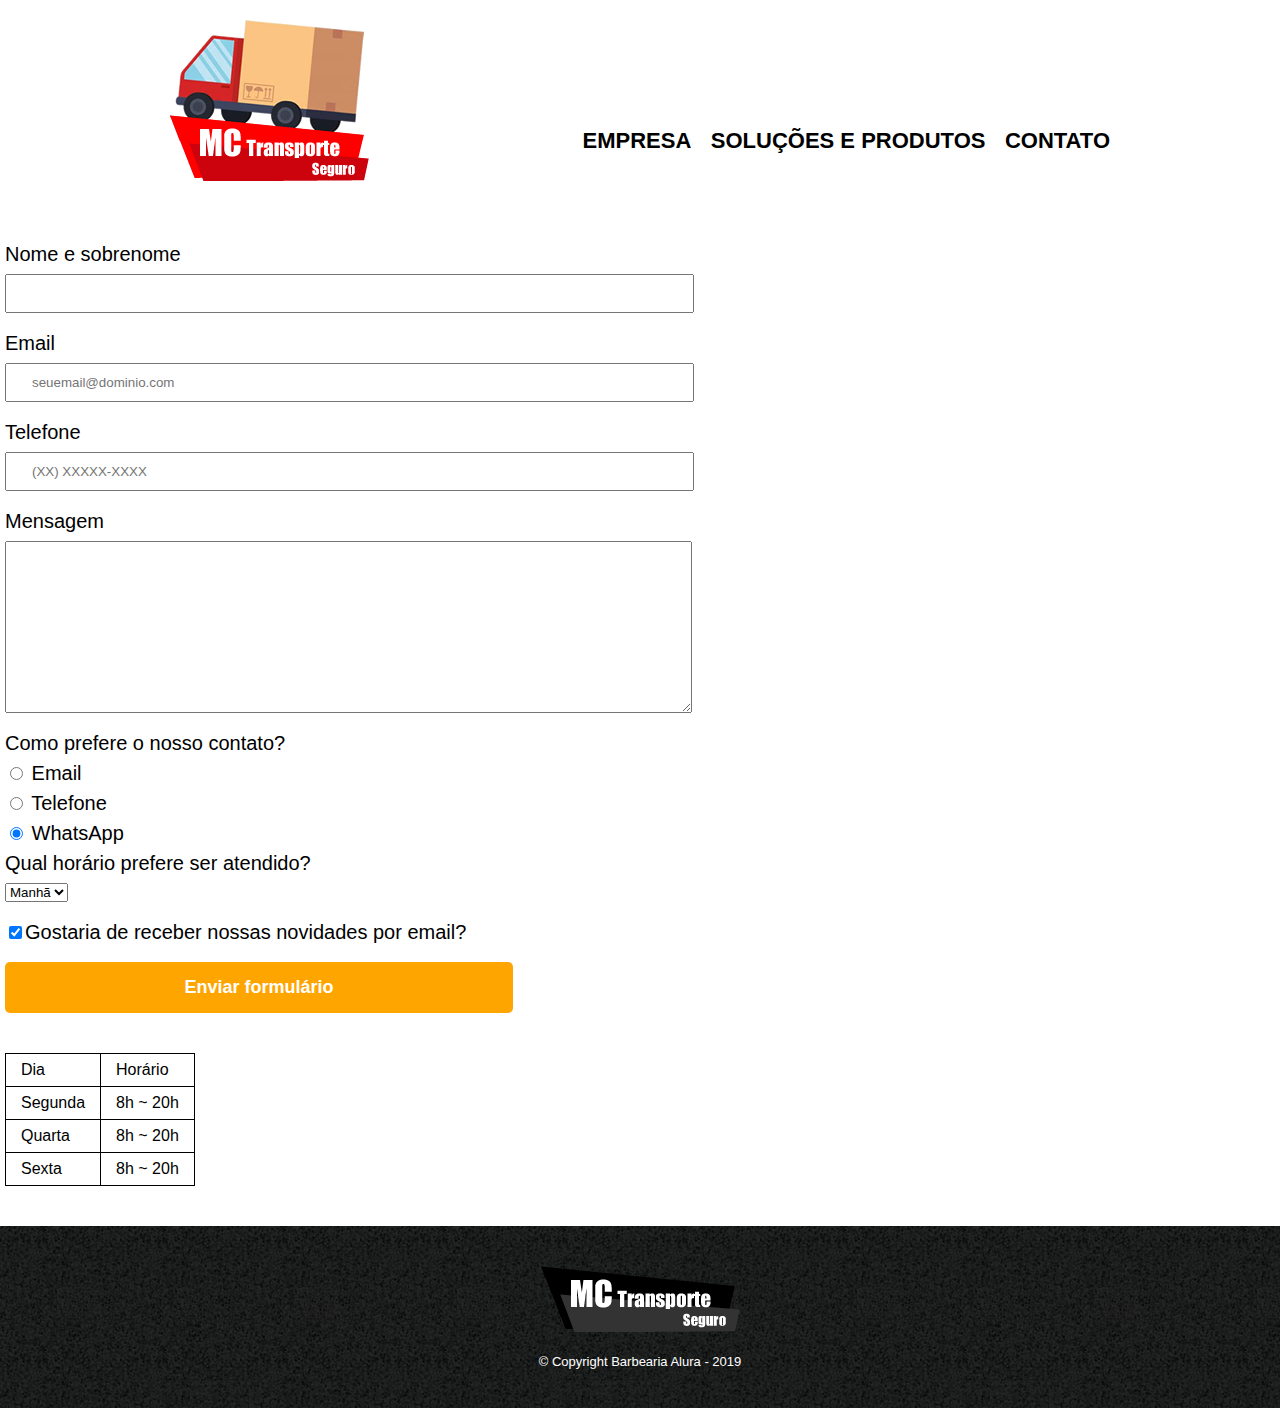
==== contato.html @ 2769431a "Add files via upload" ====
<!DOCTYPE html>
<html>
	<head>
		<meta charset="UTF-8">
        <title>MC  Security</title>
        <meta name="viewport" content="width=device-width">

		<link rel="stylesheet" href="reset.css">
		<link rel="stylesheet" href="style.css">
	</head>
	<body>
		<header>
			<div class="caixa">

				<button class="menu-abrir">
					Abre Menu
				</button>

				<h1><img src="logo.png"></h1>

				<nav class="barra-nav">
					<ul class="menu-principal">
						<li><a href="index.html">Empresa</a></li>
						<li><a href="produtos.html">Soluções e produtos</a></li>
						<li><a href="contato.html">Contato</a></li>
					</ul>

					<button class="menu-fechar">
						Fecha Menu
					</button>
				</nav>
			</div>
		</header>

		<main>
            <div class="contato">
                <form action="mailto:ricardo.andre.santos@icloud.com" METHOD="POST">
                    <label for="nomesobrenome">Nome e sobrenome</label>
                    <input type="text" id="nomesobrenome" class="input-padrao" required>

                    <label for="email">Email</label>
                    <input type="email" id="email" class="input-padrao" required placeholder="seuemail@dominio.com">

                    <label for="telefone">Telefone</label>
                    <input type="tel" id="telefone" class="input-padrao" required placeholder="(XX) XXXXX-XXXX">

                    <label for="mensagem">Mensagem</label>
                    <textarea cols="70" rows="10" id="mensagem" class="input-padrao" required></textarea>

                    <fieldset>
                        <legend>Como prefere o nosso contato?</legend>
                        <label for="radio-email"><input type="radio" name="contato" value="email" id="radio-email"> Email</label>
                        
                        <label for="radio-telefone"><input type="radio" name="contato" value="telefone" id="radio-telefone"> Telefone</label>
                        
                        <label for="radio-whatsapp"><input type="radio" name="contato" value="whatsapp" id="radio-whatsapp" checked> WhatsApp</label>
                    </fieldset>

                    <fieldset>
                        <legend>Qual horário prefere ser atendido?</legend>
                        <select>
                            <option>Manhã</option>
                            <option>Tarde</option>
                            <option>Noite</option>
                        </select>
                    </fieldset>

                    <label class="checkbox"><input type="checkbox" checked>Gostaria de receber nossas novidades por email?</label>

                    <input type="submit" value="Enviar formulário" class="enviar">
                </form>

                <table>
                    <tr>
                        <td>Dia</td>
                        <td>Horário</td>
                    </tr>
                    <tr>
                        <td>Segunda</td>
                        <td>8h ~ 20h</td>
                    </tr>
                    <tr>
                        <td>Quarta</td>
                        <td>8h ~ 20h</td>
                    </tr>
                    <tr>
                        <td>Sexta</td>
                        <td>8h ~ 20h</td>
                    </tr>
                </table>
            </div>
		</main>

		<footer>
			<img src="logo-branco.png" alt="Logo da Barbearia Alura">
			<p class="copyright">&copy; Copyright Barbearia Alura - 2019</p>
        </footer>
        
        <script src="menu.js"></script>
	</body>
</html>
---- style.css ----
body {
	font-family: 'Montserrat', sans-serif;
}

header {
	background: #FFFFFF;
	padding: 20px 0;
}

.caixa {
	position: relative;
	width: 940px;
	margin: 0 auto;
}

nav {
	position: absolute;
	top: 110px;
	right: 0;
}

nav li {
	display: inline;
	margin: 0 0 0 15px;
}

nav a {
	text-transform: uppercase;
	color: #000000;
	font-weight: bold;
	font-size: 22px;
	text-decoration: none;
}

nav a:hover {
	color: #C78C19;
	text-decoration: underline;
}

.produtos {
	width: 940px;
	margin: 0 auto;
	padding: 50px 0;
}

.produtos li {
	display: inline-block;
	text-align: center;
	width: 30%;
	vertical-align: top;
	margin: 0 1.5%;
	padding: 30px 20px;
	box-sizing: border-box;
	border: 2px solid #000000;
	border-radius: 10px;
}

.produtos li:hover {
	border-color: #C78C19;
}

.produtos li:active {
	border-color: #088C19;	
}

.produtos li:hover h2 {
	font-size: 34px;
}

.produtos h2 {
	font-size: 30px;
	font-weight: bold;
}

.produto-descricao {
	font-size: 18px;
}

.produto-preco {
	font-size: 22px;
	font-weight: bold;
	margin-top: 10px;
}

footer {
	text-align: center;
	background: url("bg.jpg");
	padding: 40px 0;
}

.copyright {
	color: #FFFFFF;
	font-size: 13px;
	margin: 20px 0 0;
}

form {
	margin: 40px 0;
}

.contato{
    margin: 0 5px;
}

form label, form legend {
	display:block;
	font-size: 20px;
	margin: 0 0 10px;
}

.input-padrao {
	display: block;
	margin: 0 0 20px;
	padding: 10px 25px;
	width: 50%;
}

.checkbox {
	margin: 20px 0;
}

.enviar {
	width:40%;
	padding: 15px 0;
	background: orange;
	color: white;
	font-weight: bold;
	font-size: 18px;
	border: none;
	border-radius: 5px;
	transition: 1s all;
	cursor: pointer;
}

.enviar:hover {
	background: darkorange;
	transform: scale(1.2);
}

table {
	margin: 20px 0 40px;
}

thead {
	background: #555555;
	color: white;
	font-weight: bold;
}

td, th {
	border: 1px solid #000000;
	padding: 8px 15px;
}


/* css da página inicial */
.banner {
	width:100%;
}

.titulo-principal {
	text-align: center;
	font-size: 2em;
	margin: 0 0 1em;
	clear: left;
}

.principal {
	padding: 3em 0;
	background: #FEFEFE;
	width: 940px;
	margin: 0 auto;
}

.principal p {
	margin: 0 0 1em;
}

.principal strong {
	font-weight: bold;
}

.principal em {
	font-style: italic;
}

.utensilios {
	width: 120px;
	float: left;
	margin: 0 20px 20px 0;
}

.mapa {
	padding: 3em 0;
	background: linear-gradient(#FEFEFE, #888888);
}

.mapa-conteudo {
	width: 940px;
	margin: 0 auto;
}

.mapa p {
	margin: 0 0 2em;
	text-align: center;
}

.beneficios {
	padding: 3em 0;
	background: #888888;
}

.conteudo-beneficios {
	width: 640px;
	margin: 0 auto;
}

.lista-beneficios {
	width: 40%;
	display: inline-block;
	vertical-align: top;
}

.itens {
	line-height: 1.5;
}

.itens:first-child {
	font-weight: bold;
}

.itens:before {
	content: "🟊";
}

.imagem-beneficios {
	width: 30%;
	opacity: 1;
	transition: 400ms;
	box-shadow: 10px 10px 10px 0 #000000;
}

.imagem-beneficios:hover {
	opacity: 0.3;
}

.video {
	width: 560px;
	margin: 2em auto;
}

.menu-abrir,
.menu-fechar {
    background: none;
    border: 0;
    outline: 0;
    -webkit-appearance: none;
    font-size: 1.6em;
    text-indent: -999em;
}

.menu-abrir {
    height: 0;
    width:.75em;
    padding-top:.125em;
    border-top: .375em double #000;
    border-bottom: .125em solid #000;

    vertical-align: middle;
    margin: 0.5em;    
}

.menu-fechar {
    position: relative;
    height: 1em;
    width: 1em;
}
.menu-fechar:before {
	content: '\00D7';
	position: absolute;
	top: 0;
	left: 0;
	text-indent: 0;
}

@media not all and (max-width: 600px) {
    .menu-abrir,
    .menu-fechar {
        display: none;
    }    
}

@media screen and (max-width: 600px) {
	.caixa, .principal, .conteudo-beneficios, .mapa-conteudo, .video {
		width: auto;
	}

	h1 {
		text-align: center;
	}

	nav {
		position: static;
	}

	.lista-beneficios, .imagem-beneficios {
		width: 100%;
    }
    
    .produtos {
        width: auto;
    }

    .produtos li {
        display: block;
        width: auto;
	}
	
	.barra-nav {
        background: #f0f0f0;
        padding: 1em;
        margin: 0;

        height: 100%;
        width: 90%;
        max-width: 320px;

        position: fixed;
        z-index: 1;
        top: 0;
        left: -100%;

        transition: left 0.3s ease-out;
    }
    .menu-ativo .barra-nav {
        left: 0;
    }

    .menu-ativo:after {
        content: "";
        display: block;
    
        position: fixed;
        top: 0;
        left: 0;
        bottom: 0;
        right: 0;
    
        background: rgba(0,0,0,0.4);
	}
	
	.menu-principal li {
		display: block;
	}
}
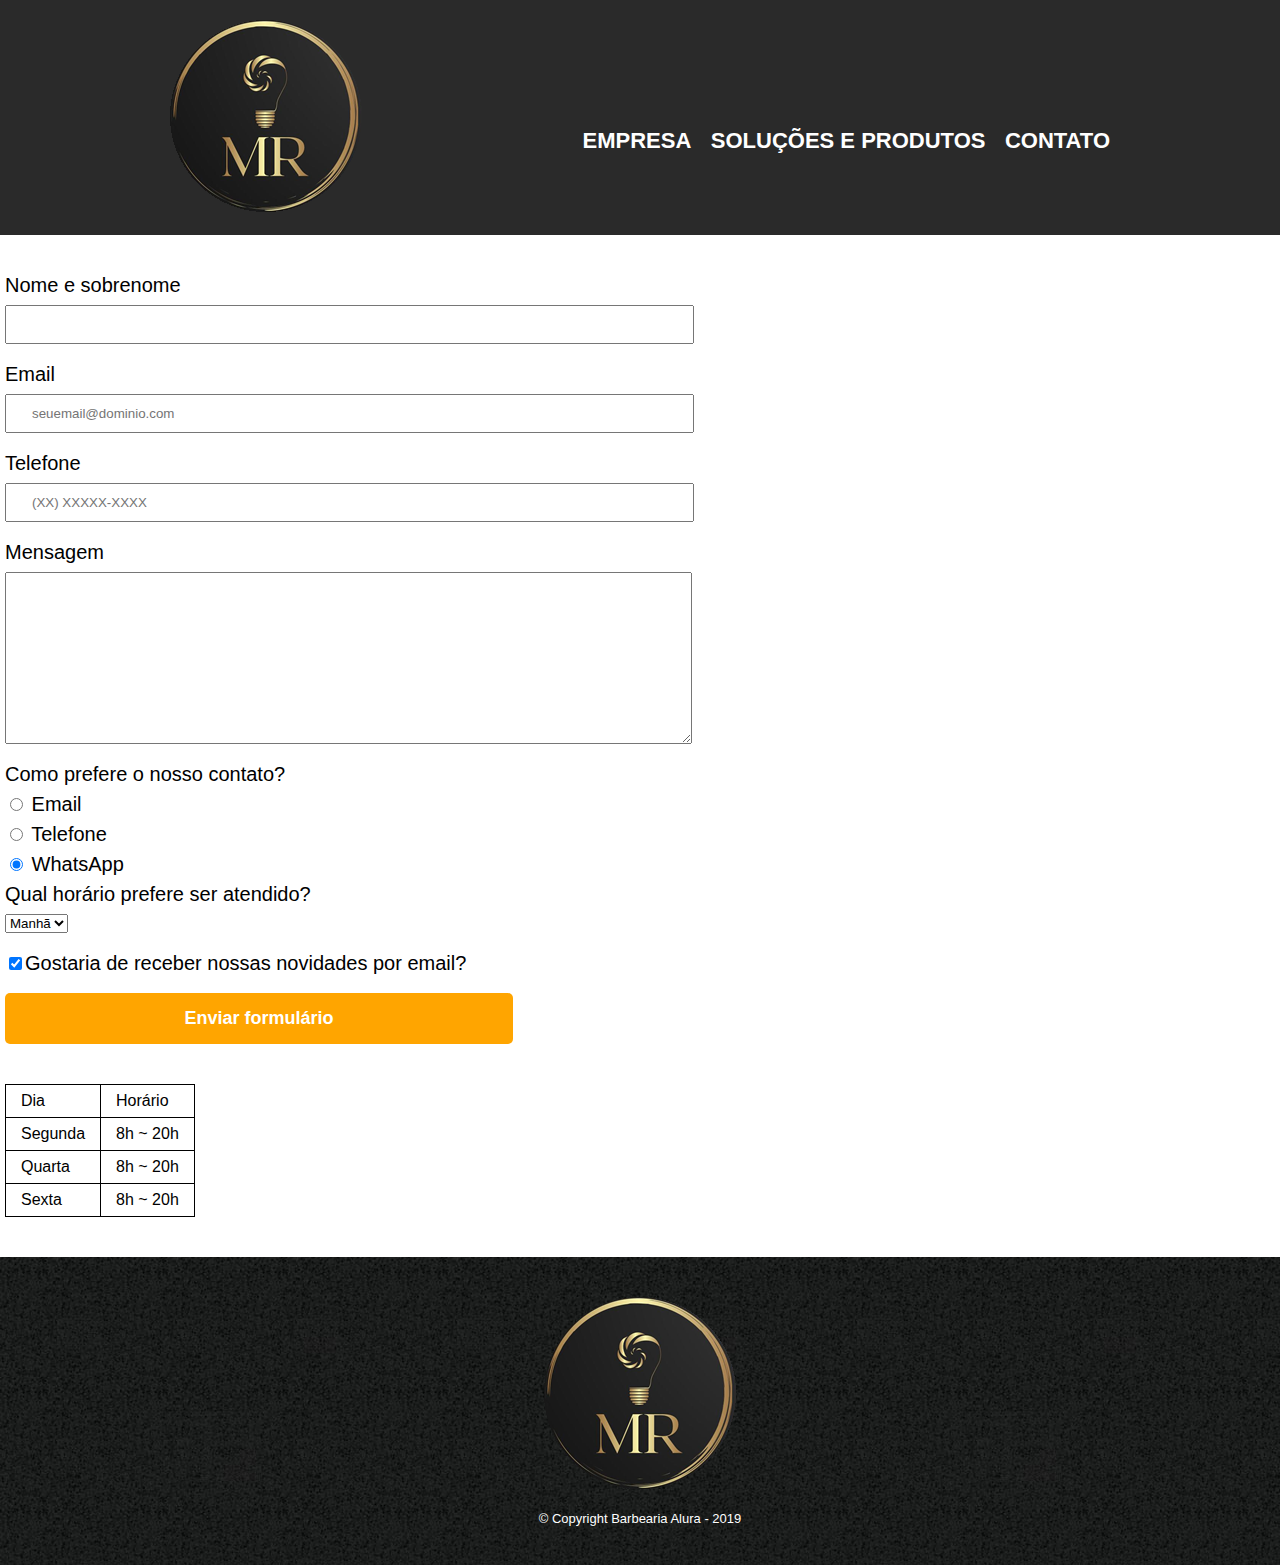
==== commit ffd32a44: "Add files via upload" ====
--- a/contato.html
+++ b/contato.html
@@ -16,7 +16,7 @@
 					Abre Menu
 				</button>
 
-				<h1><img src="logo.png"></h1>
+				<h1><img src="logo2.png"></h1>
 
 				<nav class="barra-nav">
 					<ul class="menu-principal">
@@ -92,7 +92,7 @@
 		</main>
 
 		<footer>
-			<img src="logo-branco.png" alt="Logo da Barbearia Alura">
+			<img src="logo2.png" alt="Logo da Barbearia Alura">
 			<p class="copyright">&copy; Copyright Barbearia Alura - 2019</p>
         </footer>
         
--- a/style.css
+++ b/style.css
@@ -3,7 +3,7 @@
 }
 
 header {
-	background: #FFFFFF;
+	background: #2A2A2A;
 	padding: 20px 0;
 }
 
@@ -26,7 +26,7 @@
 
 nav a {
 	text-transform: uppercase;
-	color: #000000;
+	color: #FFFFFF;
 	font-weight: bold;
 	font-size: 22px;
 	text-decoration: none;
